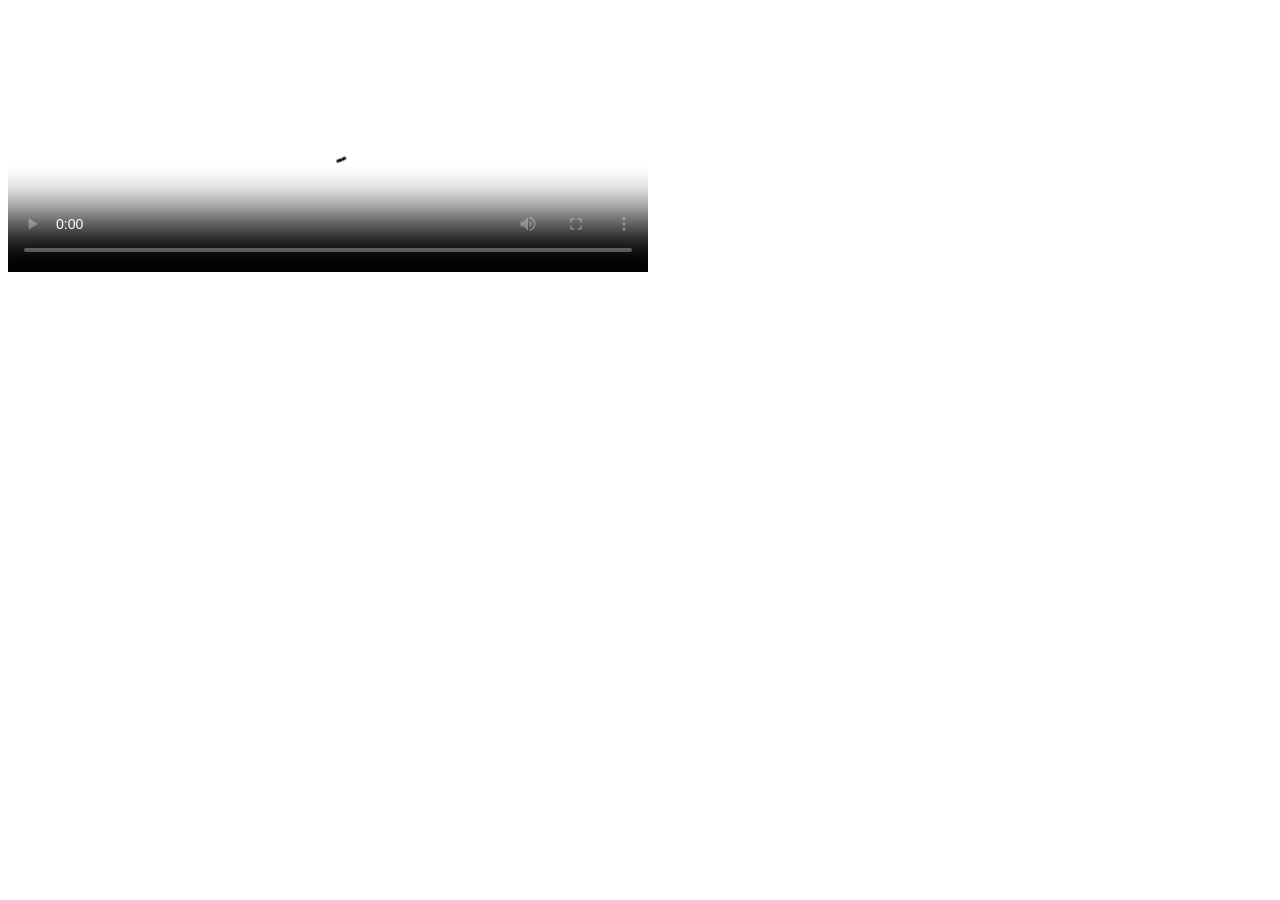
==== templates/video.html @ 99527fb1 "Add files via upload" ====
<!DOCTYPE html>
<html lang="en">
<head>
    <link href="http://vjs.zencdn.net/5.8.8/video-js.css" rel="stylesheet">

    <!-- If you'd like to support IE8 -->
    <script src="http://vjs.zencdn.net/ie8/1.1.2/videojs-ie8.min.js"></script>
</head>

<body>
<video id="my-video" class="video-js" controls preload="auto" width="640" height="264"
       poster="/uploads/pic.jpeg" data-setup="{}">
    <source src="/uploads/upload2.mp4" type='video/mp4'>
    <p class="vjs-no-js">
        To view this video please enable JavaScript, and consider upgrading to a web browser that
        <a href="http://videojs.com/html5-video-support/" target="_blank">supports HTML5 video</a>
    </p>
</video>
<script src="http://vjs.zencdn.net/5.8.8/video.js"></script>
</body>
</html>
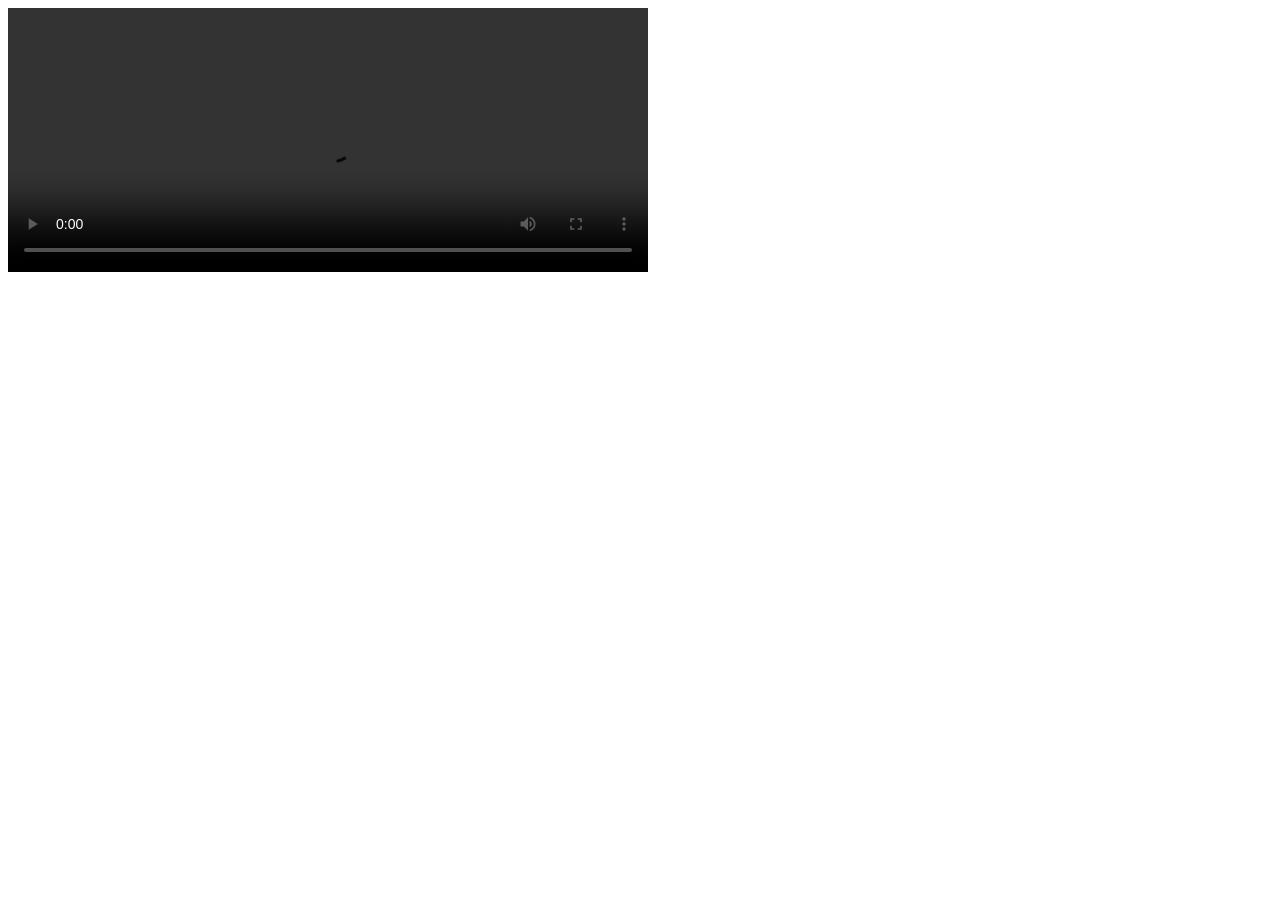
==== commit f91284c8: "Update video.html" ====
--- a/templates/video.html
+++ b/templates/video.html
@@ -9,8 +9,8 @@
 
 <body>
 <video id="my-video" class="video-js" controls preload="auto" width="640" height="264"
-       poster="/uploads/pic.jpeg" data-setup="{}">
-    <source src="/uploads/upload2.mp4" type='video/mp4'>
+ data-setup="{}">
+    <source src="{{ src }}" type='video/mp4'>
     <p class="vjs-no-js">
         To view this video please enable JavaScript, and consider upgrading to a web browser that
         <a href="http://videojs.com/html5-video-support/" target="_blank">supports HTML5 video</a>
@@ -18,4 +18,4 @@
 </video>
 <script src="http://vjs.zencdn.net/5.8.8/video.js"></script>
 </body>
-</html>+</html>
